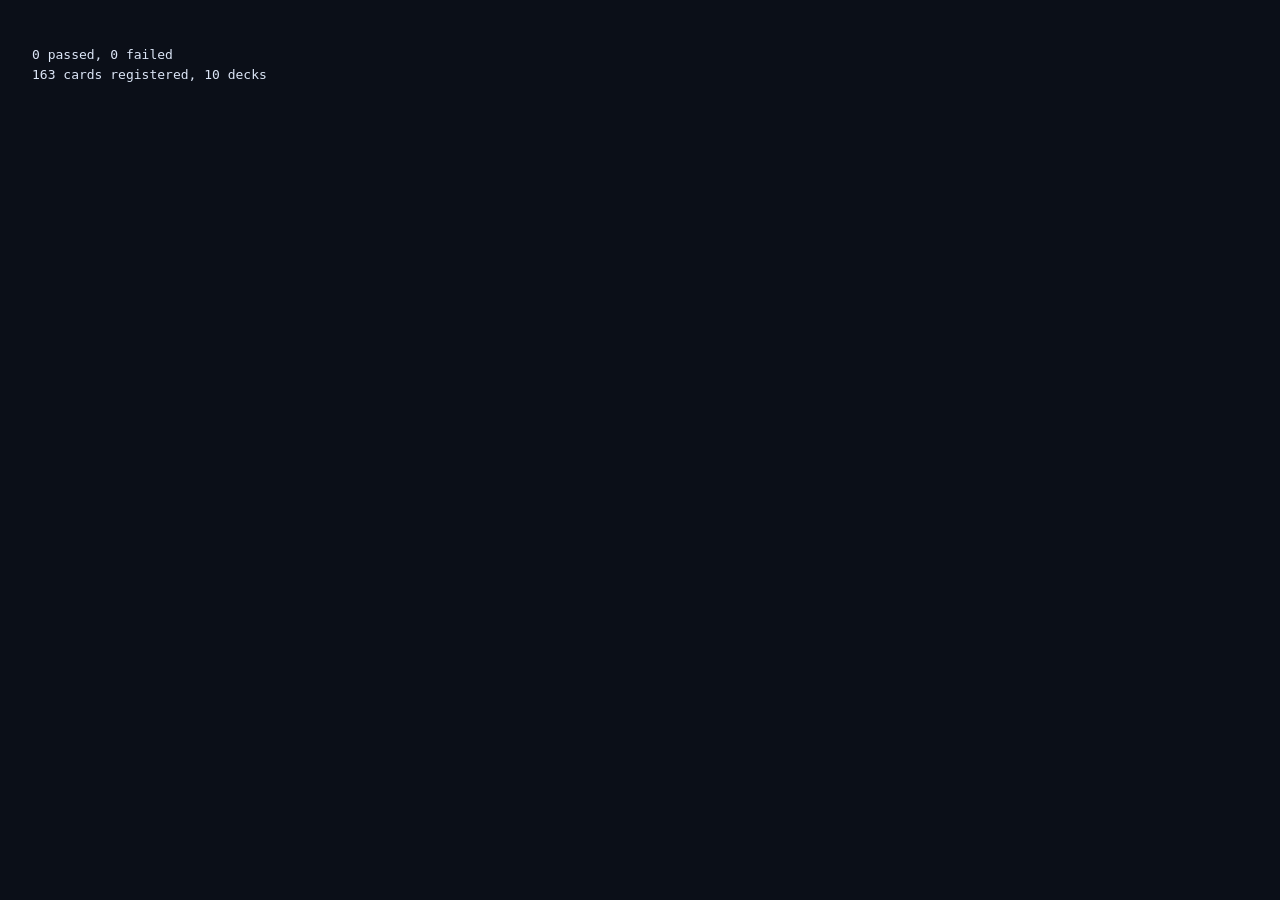
==== tests.html @ 28a77b4a "Interface: one renderer at three sizes, board painter, click-to-select interaction, deck picker, mul" ====
<!doctype html>
<html lang="en">
<head>
<meta charset="utf-8">
<title>BreachForge tests</title>
<style>body{font:13px/1.5 ui-monospace,monospace;background:#0b0f18;color:#dce6f7;padding:1.5rem}
.f{color:#ff9a8a}.p{color:#8ff0c0}</style>
</head>
<body>
<pre id="out">running…</pre>
<!-- The engine script list must match index.html exactly and in order;
     tools/check-pages.mjs asserts it. data/printed.js is deliberately absent:
     with it loaded, every text test would check printed text instead of the describers. -->
<script src="js/rng.js"></script>
<script src="data/cards.js"></script>
<script src="data/decks.js"></script>
<script src="data/defects.js"></script>
<script src="data/abilities.js"></script>
<script src="js/cards.js"></script>
<script src="js/log.js"></script>
<script src="js/state.js"></script>
<script src="js/cost.js"></script>
<script src="js/abilities.js"></script>
<script src="js/combat.js"></script>
<script src="js/engine.js"></script>
<script src="js/text.js"></script>
<script src="js/ai.js"></script>
<script src="tests/browser-run.js"></script>
</body>
</html>
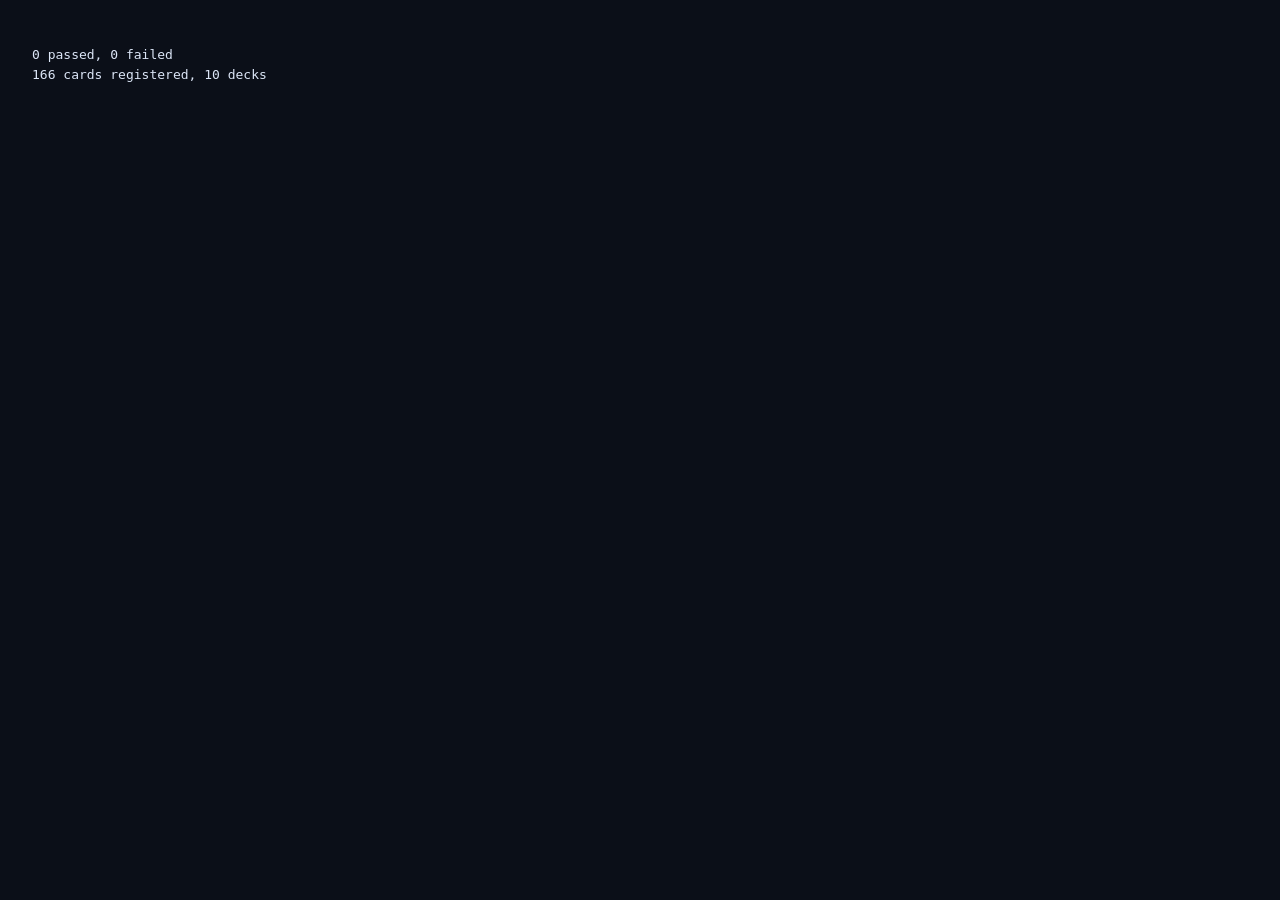
==== commit 601d965b: "Determinism fix: callers outside apply use peekRandom, never rngNext RB.rngNext mutates state.rngSee" ====
--- a/tests.html
+++ b/tests.html
@@ -25,6 +25,7 @@
 <script src="js/engine.js"></script>
 <script src="js/text.js"></script>
 <script src="js/ai.js"></script>
+<script src="js/bugreport.js"></script>
 <script src="tests/browser-run.js"></script>
 </body>
 </html>
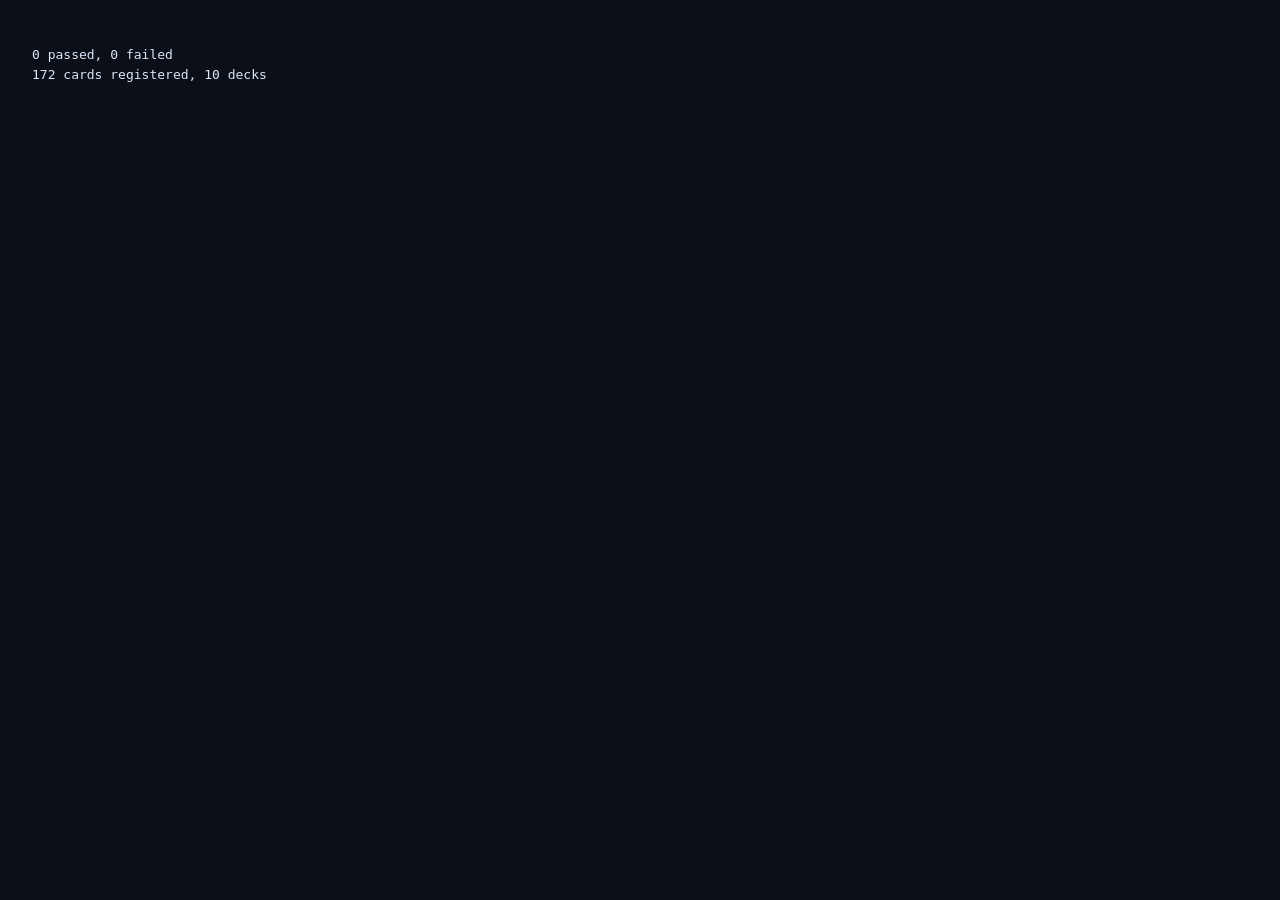
==== commit bc1181c2: "Core primitives the ability packs were blocked on: death triggers, may/choose, statics layer, stun, " ====
--- a/tests.html
+++ b/tests.html
@@ -13,6 +13,7 @@
      with it loaded, every text test would check printed text instead of the describers. -->
 <script src="js/rng.js"></script>
 <script src="data/cards.js"></script>
+<script src="data/tokens.js"></script>
 <script src="data/decks.js"></script>
 <script src="data/defects.js"></script>
 <script src="data/abilities.js"></script>
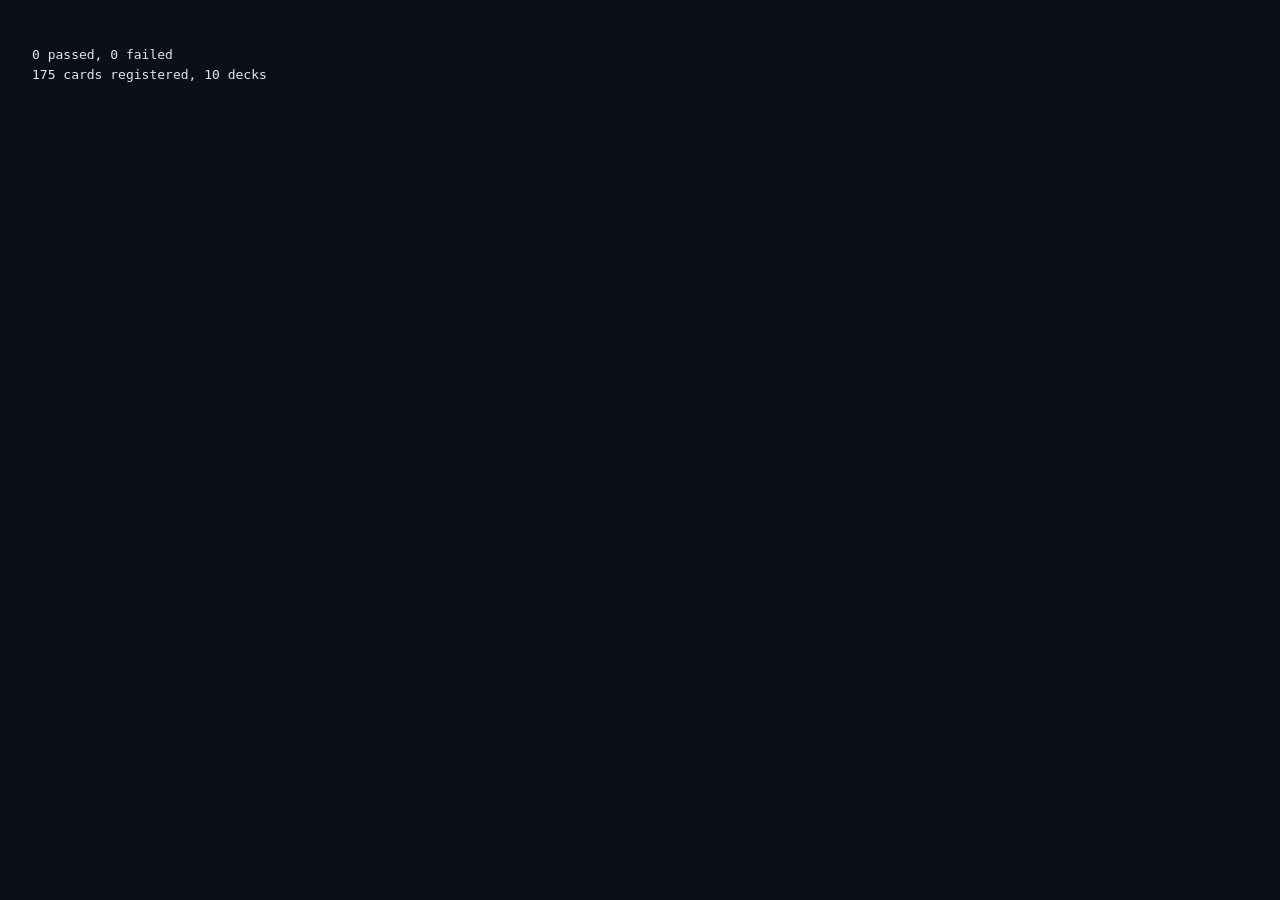
==== commit f5effb5f: "Combat: implement the attacker recall, the step that makes a failed attack bounce Combat cleanup ste" ====
--- a/tests.html
+++ b/tests.html
@@ -25,6 +25,11 @@
 <script src="js/combat.js"></script>
 <script src="js/engine.js"></script>
 <script src="js/text.js"></script>
+<script src="js/ops-ogn.js"></script>
+<script src="js/ops-sfd.js"></script>
+<script src="js/ops-unl.js"></script>
+<script src="data/abilities-sfd.js"></script>
+<script src="data/abilities-unl.js"></script>
 <script src="js/ai.js"></script>
 <script src="js/bugreport.js"></script>
 <script src="tests/browser-run.js"></script>
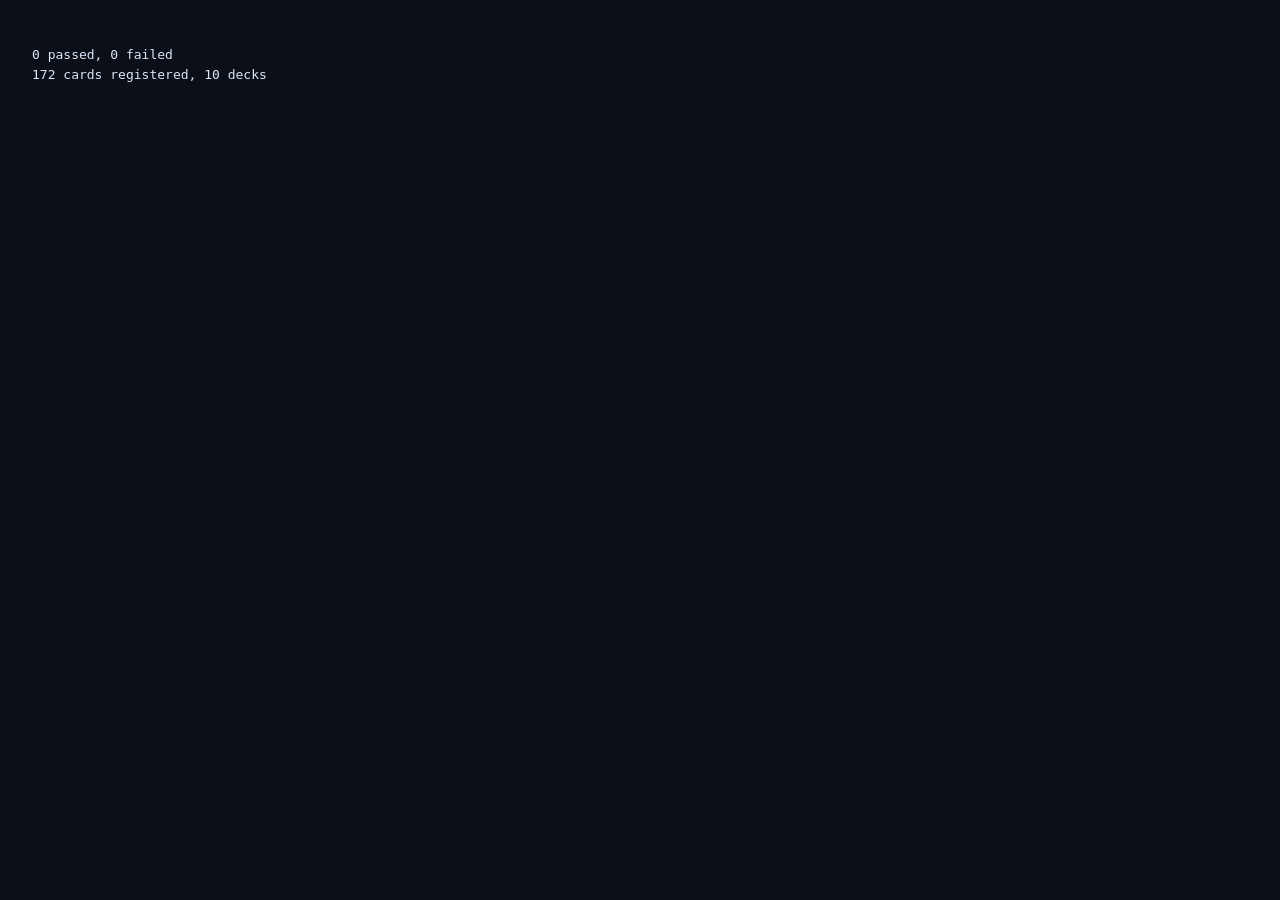
==== commit ae970ed1: "All three ability packs land: 116 of 166 cards play as printed, 86 ops, suite green Origins, Spiritf" ====
--- a/tests.html
+++ b/tests.html
@@ -28,6 +28,7 @@
 <script src="js/ops-ogn.js"></script>
 <script src="js/ops-sfd.js"></script>
 <script src="js/ops-unl.js"></script>
+<script src="data/abilities-ogn.js"></script>
 <script src="data/abilities-sfd.js"></script>
 <script src="data/abilities-unl.js"></script>
 <script src="js/ai.js"></script>
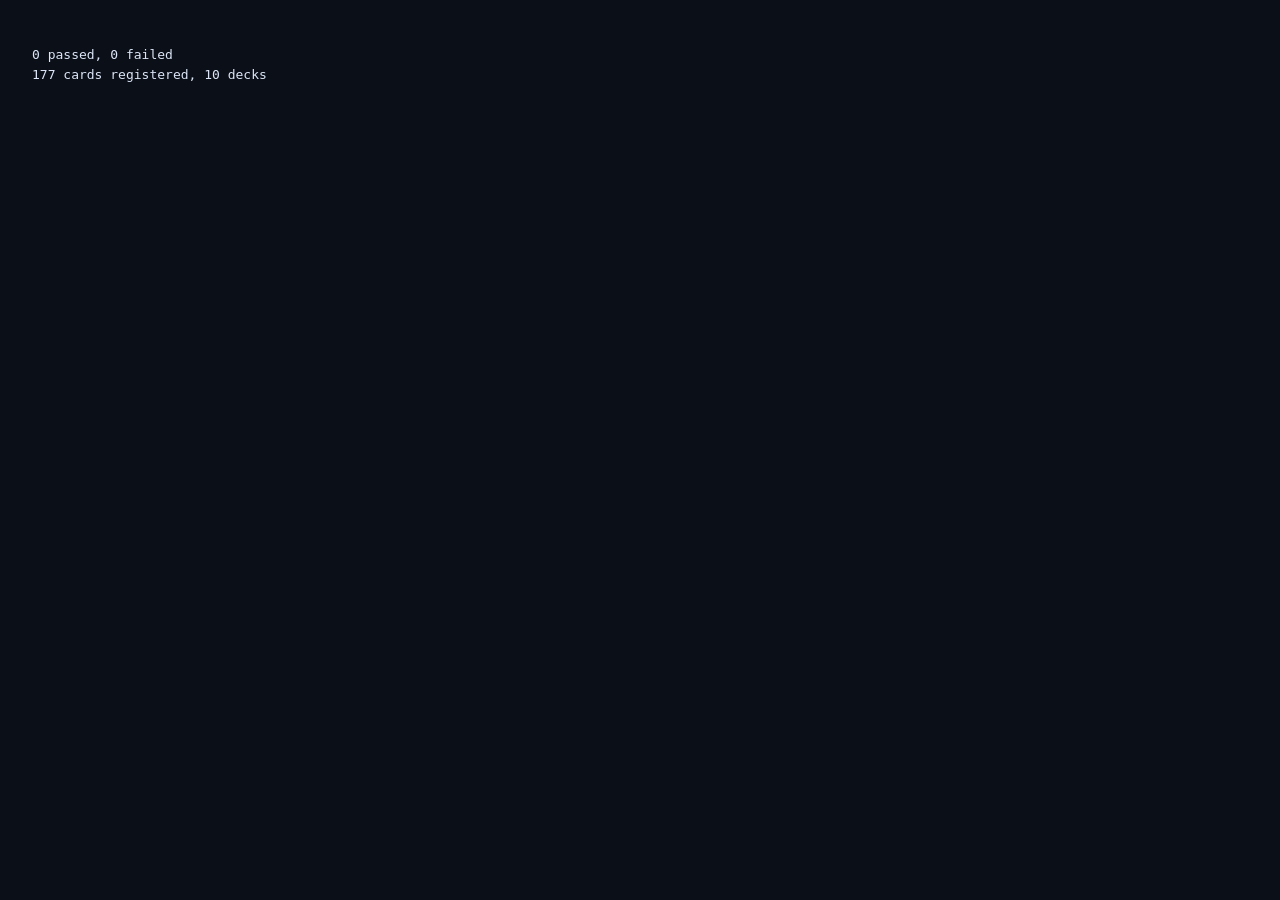
==== commit a9c768cd: "The Chosen Champion starts in the Champion Zone, not shuffled into the deck Rule 1.1: the Chosen Cha" ====
--- a/tests.html
+++ b/tests.html
@@ -31,6 +31,7 @@
 <script src="data/abilities-ogn.js"></script>
 <script src="data/abilities-sfd.js"></script>
 <script src="data/abilities-unl.js"></script>
+<script src="data/abilities-core.js"></script>
 <script src="js/ai.js"></script>
 <script src="js/bugreport.js"></script>
 <script src="tests/browser-run.js"></script>
